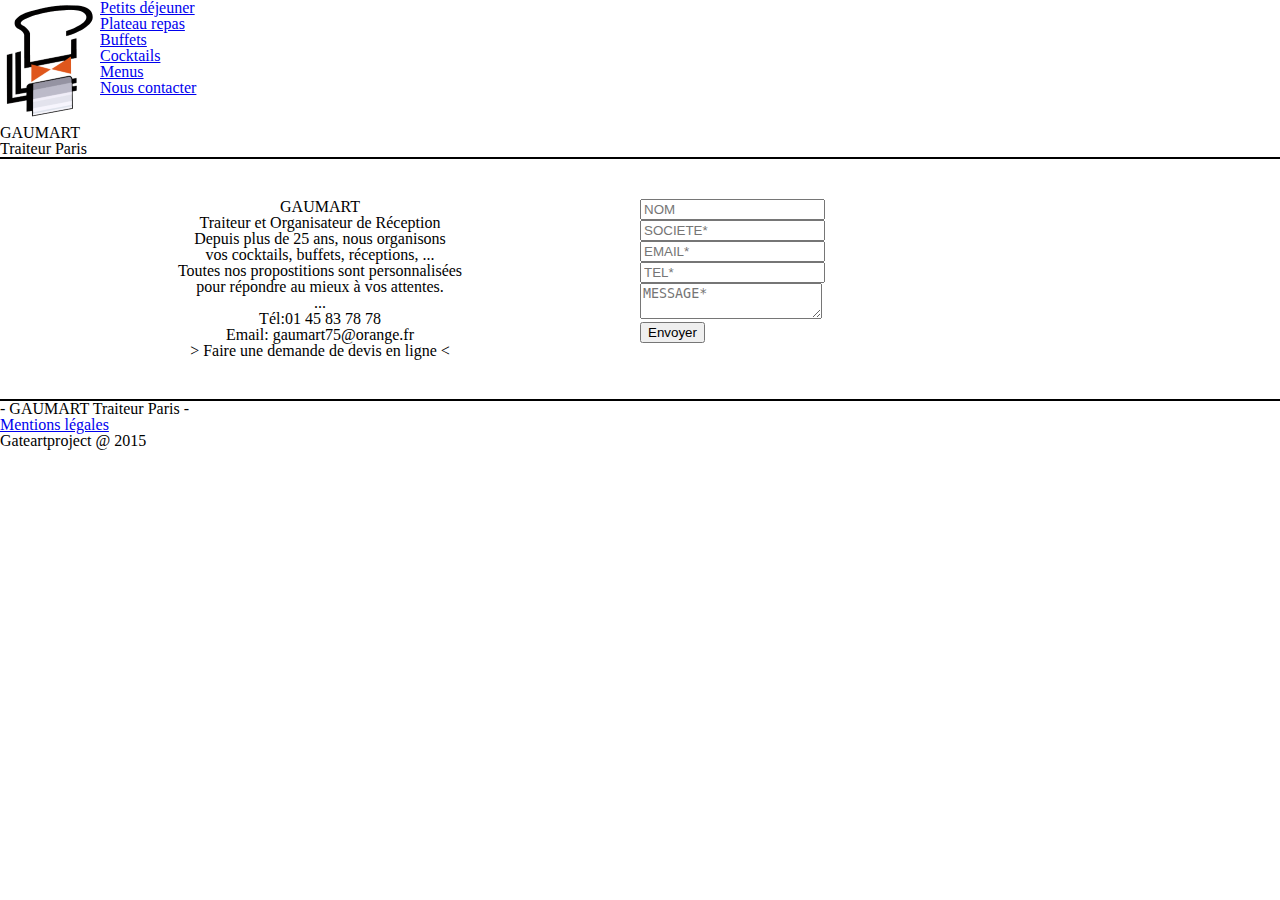
==== pages/contact.html @ 00fe7149 "first commit" ====
<!DOCTYPE html>
<html lang="fr">
<head>
    <meta charset="UTF-8">
    <meta name="viewport" content="width=device-width, initial-scale=1.0">
    <title>Document</title>
    <link rel="stylesheet" href="/css/reset.css">
    <link rel="stylesheet" href="/css/contact.css">
</head>
<body>
    <header>
        <div>
            <a href="/index.html"><img src="/img/logo.png" alt=""></a>
            <h1>GAUMART<br>
            <span>Traiteur Paris</span></h1>
        </div>
        <nav>
            <ul>
                <li><a href="#">Petits déjeuner</a></li>
                <li><a href="#">Plateau repas</a></li>
                <li><a href="#">Buffets</a></li>
                <li><a href="#">Cocktails</a></li>
                <li><a href="#">Menus</a></li>
                <li><a href="pages/contact.html" target="_blank">Nous contacter</a></li>
            </ul>
        </nav>
    </header>
    <main>
        <div class="informations txt-center">
            <h2>
                GAUMART <br>
                Traiteur et Organisateur de Réception
            </h2>
            <p>
                Depuis plus de 25 ans, nous organisons<br>
                vos cocktails, buffets, réceptions, ...
            </p>
            <p>
                Toutes nos propostitions sont personnalisées<br>
                pour répondre au mieux à vos attentes.<br>
                ...
            </p>
            <p>Tél:01 45 83 78 78</p>
            <p>Email: gaumart75@orange.fr</p>
            <p>> Faire une demande de devis en ligne <</p>
        </div>
        <div class="formulaire">
            <form action="post">
                <input type="text" name="nom" placeholder="NOM"><br>
                <input type="text" name="societe" placeholder="SOCIETE*"><br>
                <input type="email" name="email" placeholder="EMAIL*"><br>
                <input type="tel" name="telephone" placeholder="TEL*"><br>
                <textarea placeholder="MESSAGE*"></textarea><br>
                <input type="submit" value="Envoyer">
            </form>
        </div>
    </main>
    <footer>
        <p>- GAUMART Traiteur Paris -</p>
        <a href="#">Mentions légales</a>
        <p>Gateartproject @ 2015</p>
    </footer>
</body>
</html>
---- css/contact.css ----
header{
    display: flex;
    border-bottom: 2px solid black;
}
.txt-center{
    text-align: center;
}

main{
    display: flex;
    justify-content: space-evenly;
    padding: 40px 0;
}
.informations, .formulaire{
    width: 50%;
}
footer{
    border-top: 2px solid black;
}
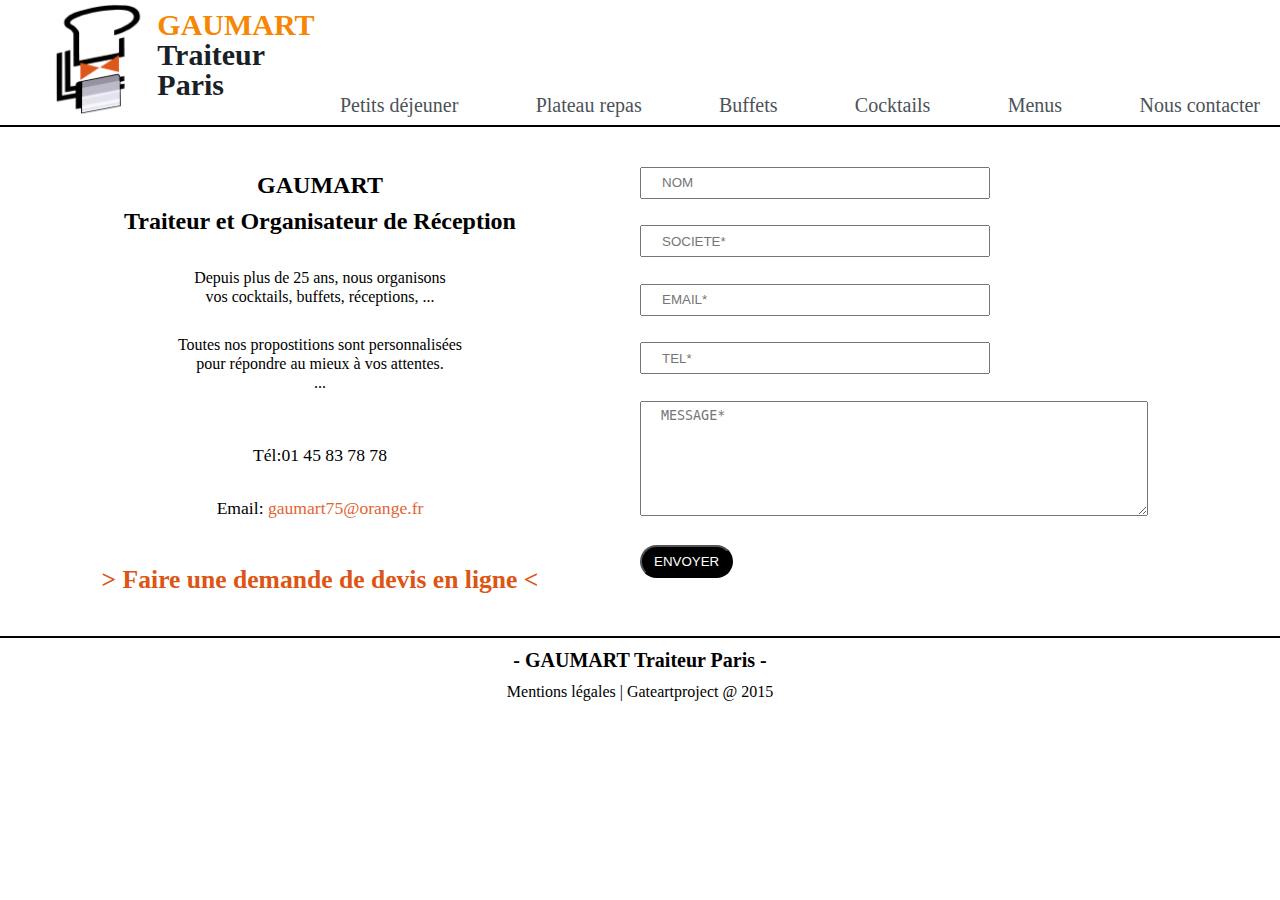
==== commit 3e7df3f6: "Should be the end of HTML/CSS of C4" ====
--- a/pages/contact.html
+++ b/pages/contact.html
@@ -4,33 +4,38 @@
     <meta charset="UTF-8">
     <meta name="viewport" content="width=device-width, initial-scale=1.0">
     <title>Document</title>
-    <link rel="stylesheet" href="/css/reset.css">
-    <link rel="stylesheet" href="/css/contact.css">
+    <link rel="stylesheet" href="../css/reset.css">
+    <link rel="stylesheet" href="../css/template.css">
+    <link rel="stylesheet" href="../css/contact.css">
 </head>
 <body>
-    <header>
-        <div>
-            <a href="/index.html"><img src="/img/logo.png" alt=""></a>
-            <h1>GAUMART<br>
-            <span>Traiteur Paris</span></h1>
+    <header class="flex">
+        <div class="header-one flex">
+            <a href="../index.html">
+                <img id="logo-gaumart" src="../img/logo.png" alt="">
+            </a>
+            <div class="header-title">
+                <h1>GAUMART</h1>
+                <h2>Traiteur Paris</h2>
+            </div>
         </div>
-        <nav>
-            <ul>
+        <nav class="flex">
+            <ul class="flex">
                 <li><a href="#">Petits déjeuner</a></li>
                 <li><a href="#">Plateau repas</a></li>
                 <li><a href="#">Buffets</a></li>
                 <li><a href="#">Cocktails</a></li>
                 <li><a href="#">Menus</a></li>
-                <li><a href="pages/contact.html" target="_blank">Nous contacter</a></li>
+                <li><a href="#" target="_blank">Nous contacter</a></li>
             </ul>
         </nav>
     </header>
     <main>
         <div class="informations txt-center">
-            <h2>
-                GAUMART <br>
+            <h3>
+                GAUMART<br>
                 Traiteur et Organisateur de Réception
-            </h2>
+            </h3>
             <p>
                 Depuis plus de 25 ans, nous organisons<br>
                 vos cocktails, buffets, réceptions, ...
@@ -40,9 +45,13 @@
                 pour répondre au mieux à vos attentes.<br>
                 ...
             </p>
-            <p>Tél:01 45 83 78 78</p>
-            <p>Email: gaumart75@orange.fr</p>
-            <p>> Faire une demande de devis en ligne <</p>
+            <div class="contact">
+                <p>Tél:01 45 83 78 78</p>
+                <p>Email: <span>gaumart75@orange.fr</span></p>
+            </div>
+            <div class="ask-devis">
+                <p><a href="../pages/devis.html">> Faire une demande de devis en ligne <</a></p>
+            </div>
         </div>
         <div class="formulaire">
             <form action="post">
@@ -51,14 +60,16 @@
                 <input type="email" name="email" placeholder="EMAIL*"><br>
                 <input type="tel" name="telephone" placeholder="TEL*"><br>
                 <textarea placeholder="MESSAGE*"></textarea><br>
-                <input type="submit" value="Envoyer">
+                <input id="send" type="submit" value="ENVOYER">
             </form>
         </div>
     </main>
-    <footer>
-        <p>- GAUMART Traiteur Paris -</p>
-        <a href="#">Mentions légales</a>
-        <p>Gateartproject @ 2015</p>
+    <footer class="txt-center">
+        <p class="big">- GAUMART Traiteur Paris -</p>
+        <p>
+            <a href="#">Mentions légales</a>
+            | Gateartproject @ 2015
+        </p>
     </footer>
 </body>
 </html>--- a/css/template.css
+++ b/css/template.css
@@ -0,0 +1,53 @@
+/* ========================================================
+    CONFIGURATIONS
+========================================================= */
+.flex{
+    display: flex;
+}
+.txt-center{
+    text-align: center;
+}
+/* ========================================================
+    HEADER ET NAVIGUATION
+========================================================= */
+header{
+    position: relative;
+    height: 15%;
+}
+.header-one{
+    width: 25%;
+}
+#logo-gaumart{
+    margin-left: 50px;
+    height: 95%;
+}
+h1, h2{
+    font-weight: 600;
+    margin-left: 10px;
+    font-size: 1.875rem;
+}
+h1{
+    margin-top: 10px;
+    color: #F68704;
+}
+h2{
+    color: #192126;
+}
+nav{
+    width: 75%;
+    align-items: flex-end;
+}
+nav ul{
+    width: 100%;
+    display: flex;
+    justify-content: space-between;
+    margin-bottom: 10px;
+}
+li a{
+    color: #4C5258;
+    font-size: 1.25rem;
+    text-decoration: none;
+    padding: 0 1em;
+    padding-top: 0.7em;
+    /* border: solid 2px black; */
+}--- a/css/contact.css
+++ b/css/contact.css
@@ -1,11 +1,6 @@
 header{
-    display: flex;
     border-bottom: 2px solid black;
 }
-.txt-center{
-    text-align: center;
-}
-
 main{
     display: flex;
     justify-content: space-evenly;
@@ -14,6 +9,73 @@
 .informations, .formulaire{
     width: 50%;
 }
+/* ========================================================
+    CONTENUE INFORMATIFS
+========================================================= */
+h3{
+    font-size: 1.5rem;
+    font-weight: 800;
+    line-height: 1.5;
+}
+p{
+    margin-top: 1.8em;
+    line-height: 1.2;
+}
+.contact{
+    margin-top: 3em;
+}
+.contact{
+    font-size: 1.1em;
+}
+.contact span{
+    color: #E16432;
+}
+.ask-devis{
+    font-size: 1.6em;
+    font-weight: 600;
+}
+.ask-devis a{
+    text-decoration: none;
+    color: #DC5514;
+}
+/* ========================================================
+    CONTENUE FORMULAIRE
+========================================================= */
+input:not(:last-child){
+    width: 50%;
+    padding: 1%;
+    padding-left: 20px;
+}
+input:not(:first-child){
+    margin-top: 2em;
+}
+textarea{
+    width: 75%;
+    padding: 1%;
+    padding-left: 20px;
+    height: 100px;
+    margin-top: 2em;
+}
+input:last-child{
+    background-color: black;
+    color: white;
+    padding: 0.5em 0.9em;
+    border-radius: 20px;
+}
+/* ========================================================
+    CONTENUE FOOTER
+========================================================= */
 footer{
     border-top: 2px solid black;
+}
+.big{
+    font-weight: 800;
+    font-size: 1.25rem;
+}
+footer p{
+    margin: 0.5em 0;
+}
+footer a{
+    text-decoration: none;
+    color: black;
 }